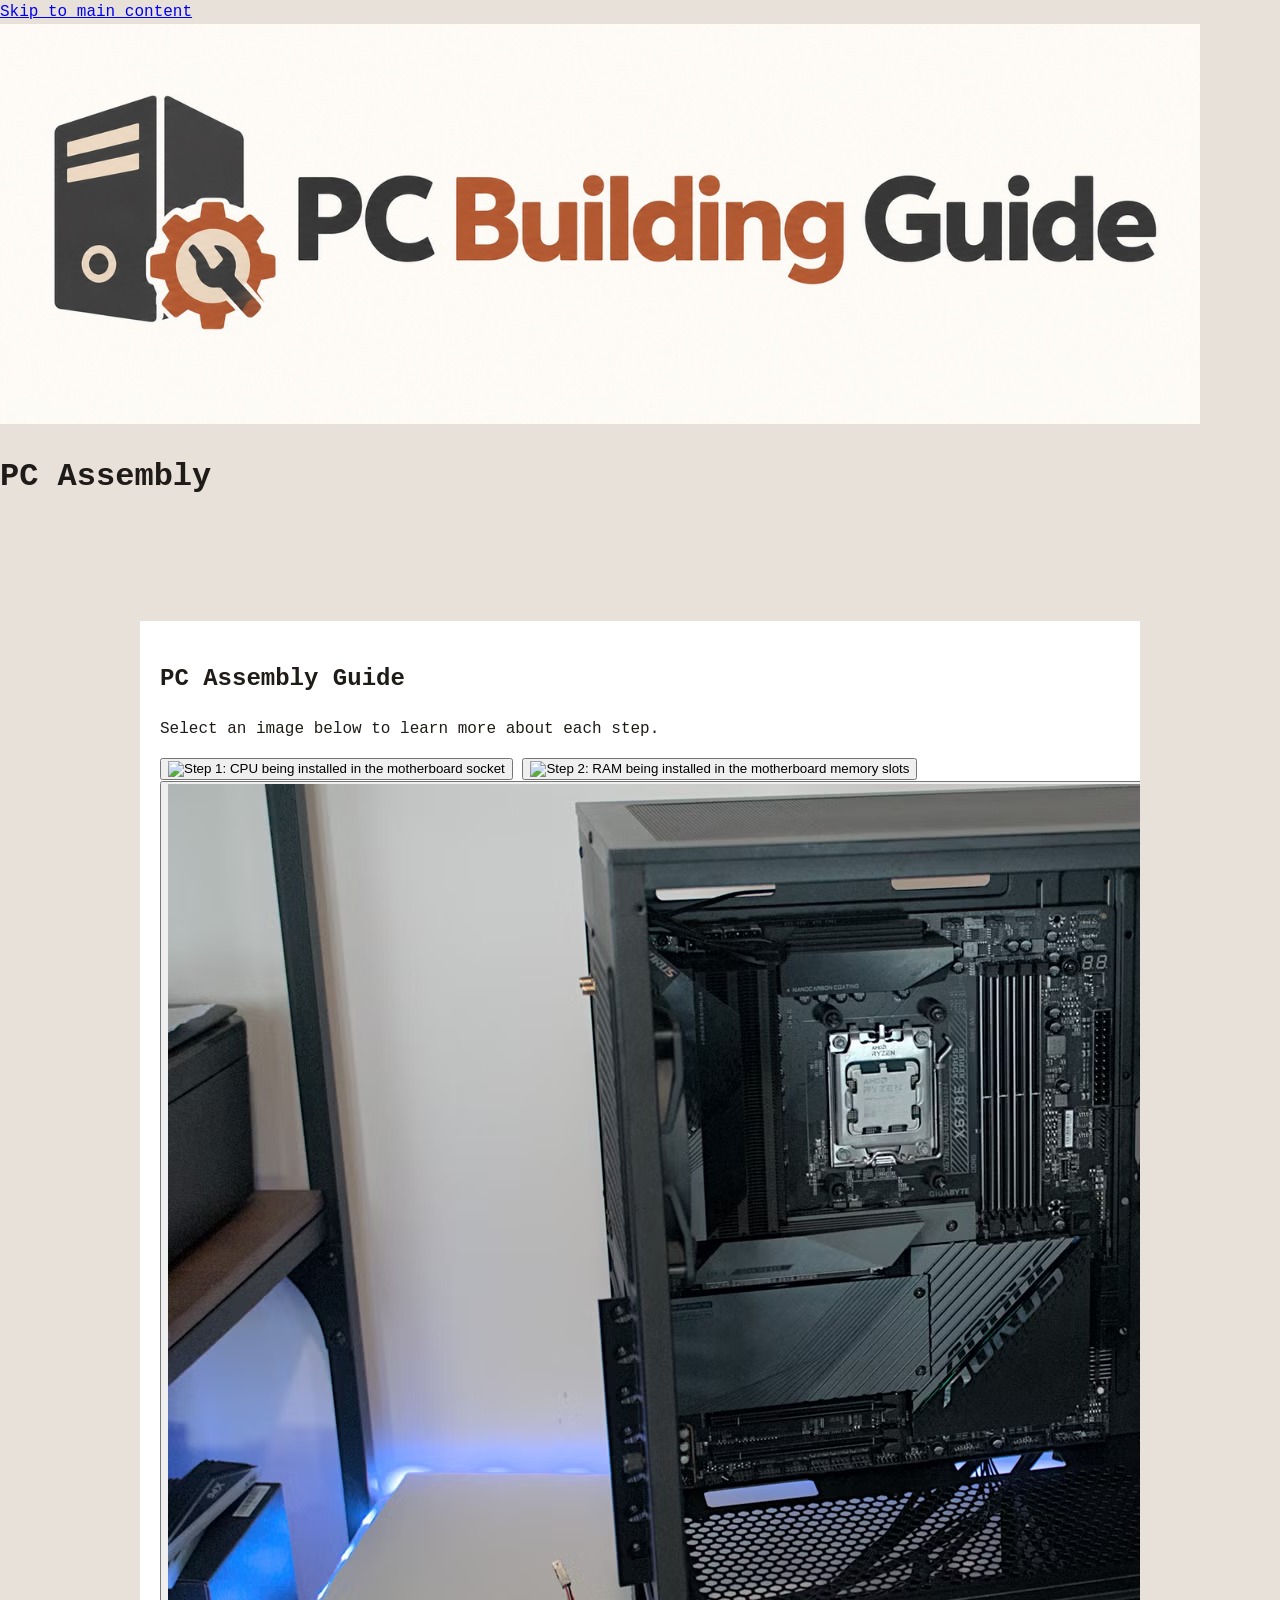
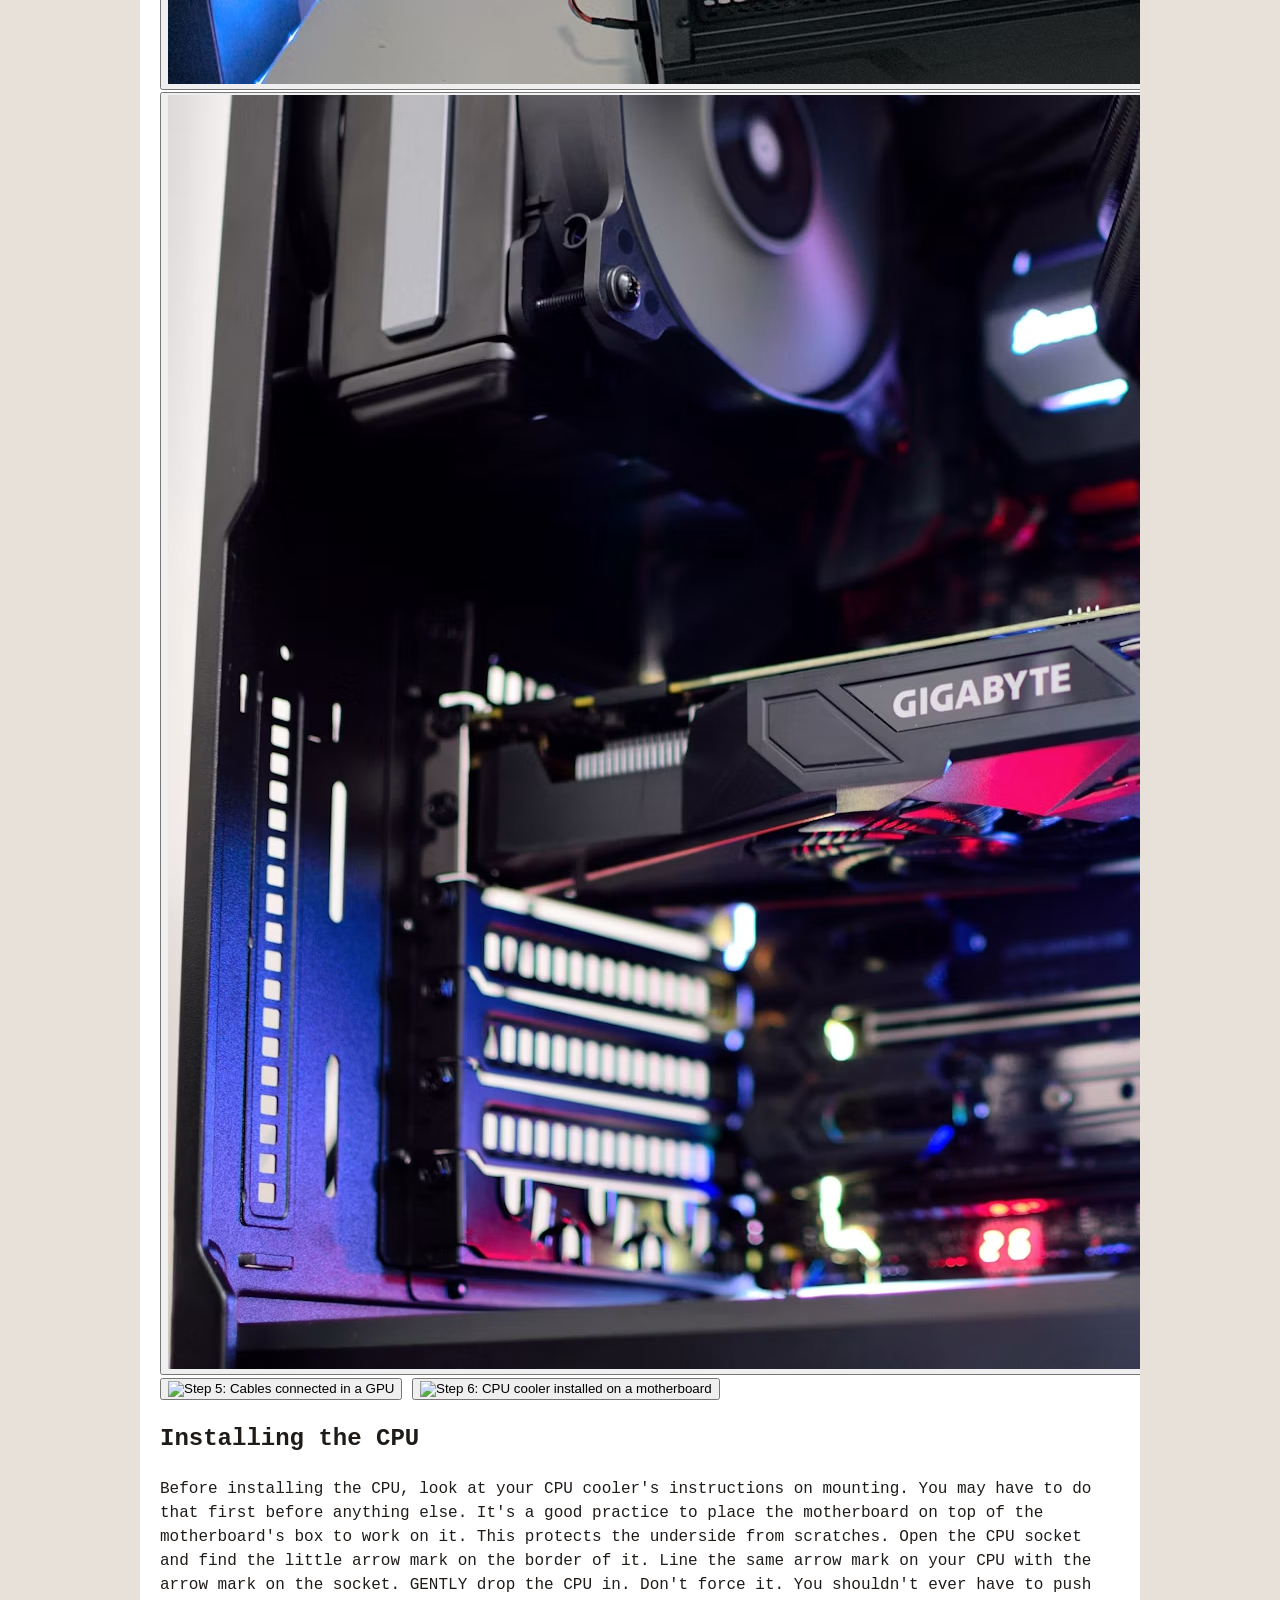
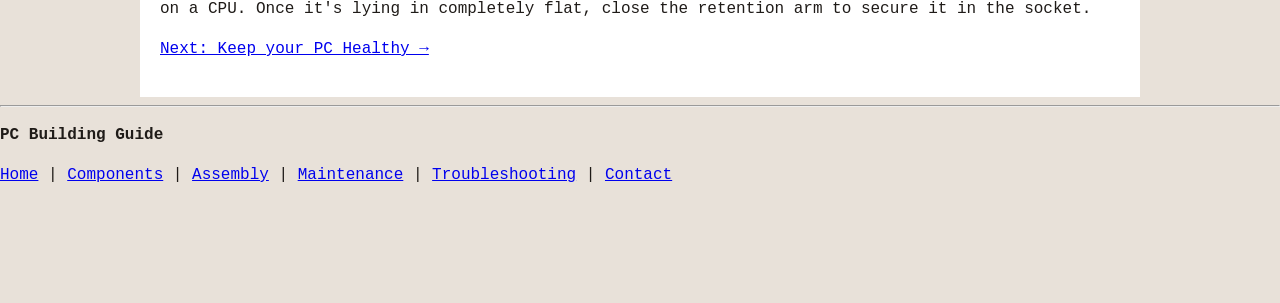
==== assembly.html @ 62cb4e3b "Update logo image source in assembly.html" ====
<!DOCTYPE html>
<html lang="en">
<head>
    <meta charset="UTF-8">
    <meta name="viewport" content="width=device-width, initial-scale=1.0">
    <title>Build a Custom PC - Assembly</title>
    <meta name="description" content="Learn the steps for building a computer">
    <link rel="stylesheet" href="style.css">
</head>
<body>
<a class="skip-link" href="#wrapper">Skip to main content</a>
<header id="header">
    <a href="index.html">
        <img src="pc-building-guide-logo.png" alt="PC Building Guide logo-go to home page">
        
    </a>
    <h1>PC Assembly</h1>
</header>
<main id="wrapper" tabindex="-1">
    
    <h2>PC Assembly Guide</h2>
    
    <p>
        Select an image below to learn more about each step.
    </p>


    
    <div class="assemblylayout">
        
        
        <div class="assemblyimages">
            
            <button type="button" class="assembly-button selected" onclick="showAssembly('cpu', this)">
                <img src="cpu-install.jpg"
                    alt="Step 1: CPU being installed in the motherboard socket"
                    class="assembly-image">
            </button>
            
            <button type="button" class="assembly-button" onclick="showAssembly('ram', this)">
                <img src="ram-install.jpg"
                    alt="Step 2: RAM being installed in the motherboard memory slots"
                    class="assembly-image">
            </button>
            
            <button type="button" class="assembly-button" onclick="showAssembly('chassis', this)">
                <img src="motherboard-install.jpg"
                    alt="Step 3: Motherboard being installed in a PC case"
                    class="assembly-image">
            </button>
            
            <button type="button" class="assembly-button" onclick="showAssembly('gpu', this)">
                <img src="gpu-install.jpg"
                    alt="Step 4: GPU installed in a PCIe slot"
                    class="assembly-image">
            </button>
            
            <button type="button" class="assembly-button" onclick="showAssembly('cables', this)">
                <img src="connecting-cables.jpg"
                    alt="Step 5: Cables connected in a GPU"
                    class="assembly-image">
            </button>
            
            <button type="button" class="assembly-button" onclick="showAssembly('cooler', this)">
                <img src="cooler-install.jpg"
                    alt="Step 6: CPU cooler installed on a motherboard"
                    class="assembly-image">
            </button>




            
        </div>

        <div id="assembly-details" aria-live="polite">

            <h2>Installing the CPU</h2>

            <p>
                Before installing the CPU, look at your CPU cooler's instructions on mounting. You may have to do that first before anything else. It's a good practice to place the motherboard on top of the motherboard's box to work on it. This protects the underside from scratches. Open the CPU socket and find the little arrow mark on the border of it. Line the same arrow mark on your CPU with the arrow mark on the socket. GENTLY drop the CPU in. Don't force it. You shouldn't ever have to push on a CPU. Once it's lying in completely flat, close the retention arm to secure it in the socket.
            </p>
        </div>
    </div>
    <p><a href="maintenance.html" class="cta-button">Next: Keep your PC Healthy →</a></p>
</main>
<hr>
<footer id="footer">
    <p><b>PC Building Guide</b></p>
    <nav aria-label="Site pages">
        <p>
            <a href="index.html">Home</a> |
            <a href="components.html">Components</a> |
            <a href="assembly.html" class="active" aria-current="page">Assembly</a> |
            <a href="maintenance.html">Maintenance</a> |
            <a href="troubleshooting.html">Troubleshooting</a> |
            <a href="contact.html">Contact</a>
        </p>
    </nav>
</footer>

<script>

function showAssembly(step, selectedImage) {
    var assemblyDetails = document.getElementById("assembly-details");
    var images = document.getElementsByClassName("assembly-button");
    for (var i = 0; i< images.length; i++) {
        images[i].classList.remove("selected");
    }
    selectedImage.classList.add("selected");
    if (step == "cpu") {
        assemblyDetails.innerHTML = `
            <h2>Installing the CPU</h2>
            <p>
                Before installing the CPU, look at your CPU cooler's instructions on mounting. You may have to do that first before anything else. It's a good practice to place the motherboard on top of the motherboard's box to work on it. This protects the underside from scratches. Open the CPU socket and find the little arrow mark on the border of it. Line the same arrow mark on your CPU with the arrow mark on the socket. GENTLY drop the CPU in. Don't force it. You shouldn't ever have to push on a CPU. Once it's lying in completely flat, close the retention arm to secure it in the socket.
            </p>
        `;
    }

    else if (step == "ram") {
        assemblyDetails.innerHTML= `
            <h2>Installing the RAM</h2>
            <p>
                Find the RAM slots on the motherboard. They are the vertical slots directly to the right of the CPU socket. Open the levers on them. You will see a notch inside the slots. Line this notch up with the notch on the RAM stick. Make sure it's actually lined up before pressing down. Once you are absolutely sure it's lined up, press down firmly on the top and bottom of the stick until it clicks into place.
            </p>
        `;
    }

    else if (step == "chassis") {
        assemblyDetails.innerHTML = `
            <h2>Installing the Motherboard</h2>
            <p>
                The first step is to make sure the motherboard standoffs in the chassis are in the correct position. Each standoff should match a screw hole on the edges of the motherboard. Your motherboard may have come with an I/O shield, a flat piece of metal that lines up with the rear ports on the motherboard. Place this into the rear of the case. Next, carefully lower the motherboard in the case and line it up with the standoffs. Use the provided screws to screw in the motherboard into the standoffs. Once your motherboard is in, I would take this time to connect your case cables to the motherboard before moving on to the GPU. Follow the instructions in your motherboard manual to get the right ones where they need to go.
            </p>
        `;
    }

    else if (step == "gpu") {
        assemblyDetails.innerHTML = `
            <h2>Installing the GPU</h2>
            <p>
                Find the main PCIe slot on the motherboard and remove the corresponding expansion slot covers from the back of the case. If you hold the GPU up like you're installing it into the motherboard, you'll easily see which of these to remove. After removing them, line up the GPU with the PCIe slot and press it down until it's fully seated. If you have to press too hard, it's not fully lined up. After it's seated, use screws to secure it.
            </p>
        `;
    }

    else if (step == "cables") {
        assemblyDetails.innerHTML = `
            <h2>Connecting the cables</h2>
            <p>All cables should be clearly labeled, minus the ones that are obvious. Connect the 24 pin motherboard power cable and the CPU power cable into the motherboard. 
            </p>
            <p>
                Connect your GPU cables to the GPU. Connect your fan cables to the correct "cha_fan" headers on your motherboard. 
            </p>
        `;
    }

    else if (step == "cooler") {
        assemblyDetails.innerHTML = `
            <h2>Installing the CPU Cooler</h2>
            <p>
                Before doing anything else, make sure you remove the protective plastic sticker from the bottom of the CPU cooler. Many people make the mistake of leaving it on and then wonder why they're overheating later. Squeeze out some thermal paste onto the CPU. Some prefer putting a pea-sized dot, others prefer making an X shape. Up to you. Position the cooler over your CPU and secure it based on the instructions in the manual. Connect the cable from the cooler into your "CPU_fan" header on the motherboard. 
            </p>
        `;
    }
       
}            
</script>

<script>
    let lastScroll = 0;
    const footer = document.getElementById('footer');

    window.addEventListener('scroll', () => {
        const current = window.scrollY;
        const atBottom = window.innerHeight + current >= document.body.scrollHeight - 10;

        if (current > lastScroll && current > 50 && !atBottom) {
            footer.classList.add('hidden');
        } else {
            footer.classList.remove('hidden');
        }
        lastScroll = current;
    }, { passive: true });
</script>    
</body>
</html>
---- style.css ----
:root {
    --background: #E8E1D9;
    --placeholder: #5A514A;
    --light-placeholder: #4A423C;
    --header: #3B332E;
    --footer: #C9BFB5;
    --light-text: #FFFDF9;
    --darktext: #1F1B18;
    --accent: #8A3F2D;
}
* {
    box-sizing: border-box;
}
html, body {
    margin: 0;
    padding: 0;
}
body {
    font-family: 'Courier New', Courier, monospace;
    background: var(--background);
    color: var(--darktext);
    margin: 0;
    padding: 0 0 100px 0;
    font-size: 16px;
    line-height: 1.5;
}

h2 {
    font-size: 24px;
}

#wrapper {
    width: 90%;
    max-width: 1000px;
    margin: 0 auto;
    background: white;
    padding: 20px;
    overflow: auto;
    margin-top: 120px;
    scroll-margin-top: 160px;
}

#wrapper:focus (
    outline: none;
}

#wrapper a:not(.cta-button) {
    color: var(--accent);
    text-decoration: underline;
}

#wrapper a:not(.cta-button):hover {
    color: var(--header);
}

/*dark box links*/
#wrapper #maintenance-box a,
#wrapper .issuedetails a,
#wrapper #assembly-details a {
    color: var(--light-text);
    text-decoration: underline;
}

#wrapper #maintenance-box a:hover,
#wrapper .issuedetails a:hover,
#wrapper #assembly-details a:hover {
    color: var(--background);
}
/* ghead */
#header {
    background: var(--header);
    color: var(--light-text);
    text-align: center;
    padding: 22px;
    font-size: 32px;
    font-weight: 800;
    font-family: Georgia, 'Times New Roman', serif;
    letter-spacing: 0.5px;
    position: fixed;
    top: 0;
    left: 0;
    width: 100%;
    z-index: 1000;
}
#header h1 {
    margin: 0;
    font-size: 32px;
    font-weight: 800;
    font-family: Georgia, 'Times New Roman', serif;
    letter-spacing: 0.5px;
}

#header img {
    width: 100px;
    height: auto;
    position: absolute;
    left: 22px;
    top: 50%;
    transform: translateY(-50%);
}
/*home page pictures*/
.homephotos {
    overflow: auto;
    padding: 20px 0px;
    text-align: center;
}

.homephotos img {
    width: 290px;
    height: 380px;
    object-fit: cover;
    border-radius: 6px;
    margin: 15px;
    border: 1px solid black;
}

/*cta*/
.cta-button {
    display: inline-block;
    background: var(--accent);
    color: var(--light-text);
    text-decoration: none;
    padding: 14px 28px;
    border-radius: 6px;
    font-weight: 700;
    margin-top: 10px;
}

.cta-button:hover {
    background: var(--header);
}

/*components*/

.components {
    display: grid;
    grid-template-columns: repeat(3, 1fr);
    gap: 20px;
    list-style: none;
    padding: 0;
    margin: 20px 0;
}

.components .component {
    background: var(--placeholder);
    color: var(--light-text);
    border-radius: 4px;
    text-align: center;
    font-size: 20px;
    padding: 16px;
    display: flex;
    flex-direction: column;
    align-items: center;
    gap: 10px;
}

.components .component img {
    width: 100%;
    max-width: 120px;
    height: 120px;
    object-fit: cover;
    border-radius: 4px;
}
/* assembly */
.assemblylayout {
    display: flex;
    gap: 30px;
    align-items: flex-start;
}

.assemblyimages {
    width: 45%;
    display: grid;
    grid-template-columns: 1fr 1fr;
    gap: 10px;
    
}

.assembly-button {
    
    width: 100%;
    padding: 0;
    margin: 0px;
    border: 3px solid transparent;
    border-radius: 4px;
    background: none;
    cursor: pointer;
}

.assembly-image {
    display: block;
    width: 100%;
    height: 130px;
    object-fit: cover;
    border-radius: 4px;
}

#assembly-details {
    width: 55%;
    background: var(--placeholder);
    color: var(--light-text);
    padding: 30px;
    font-size: 18px;
    line-height: 1.6;
    border-radius: 4px;
    min-height: 400px;
}

#assembly-details h2 {
    margin-top: 0;
}

@media (min-width: 769px) {
    #assembly-details {
        min-height: 920px;
    }
}

.assembly-button:hover {
    border-color: var(--placeholder);
}

.assembly-button.selected {
    border-color: var(--accent);
}

.assembly-button:focus {
    outline: 3px solid var(--accent);
    outline-offset: 3px;
}

/*troubleshooting*/
.issues {
    overflow: auto;
    padding: 10px 0px;
}
.btn {
    background: var(--light-placeholder);
    color: var(--light-text);
    border: none;
    border-radius: 8px;
    padding: 16px 10px;
    font-size: 16px;
    cursor: pointer;
    font-family: 'Courier New', Courier, monospace;
    width: 180px;
    margin: 8px;
    float: left;
}
.btn:hover {
    background: var(--accent);
}
.issuedetails {
    background: var(--placeholder);
    color: var(--light-text);
    clear: both;
    margin-top: 20px;
    min-height: 180px;
    border-radius: 6px;
    text-align: left;
    padding: 40px;
    font-size: 19px;
    line-height: 1.6;
}
#footer {
    background: var(--footer);
    text-align: center;
    padding: 18px 32px;
    transition: transform 0.3s ease;
    clear: both;
    font-size: 16px;
    position: fixed;
    bottom: 0;
    left: 0;
    width: 100%;
    z-index: 1000;
}
#footer p {
    margin: 5px 0px;
}
#footer a {
    color: var(--darktext);
    text-decoration: none;
    margin-left: 3px;
    margin-right: 3px;
    font-size: 16px;
    display: inline-block;
    padding: 10px 4px;
}
#footer a:hover {
    text-decoration: underline;
    color: var(--accent);
}
#footer a.active {
    font-weight: 700;
}

.maintenance-buttons {
    display: flex;
    justify-content: center;
    gap: 10px;
    margin-bottom: 20px;
}

.maintenance-buttons button {
    background: var(--light-placeholder);
    color: var(--light-text);
    border: none;
    border-radius: 8px;
    padding: 16px 10px;
    font-size: 16px;
    cursor: pointer;
    width: 180px;
    font-family: 'Courier New', Courier, monospace;
}

.maintenance-buttons button:hover {
    background: var(--accent);
}

#maintenance-box {
    background: var(--placeholder);
    color: var(--light-text);
    margin-top: 20px;
    border-radius: 6px;
    text-align: left;
    min-height: 350px;
    padding: 40px;
    
    font-size: 19px;
    line-height: 1.6;
}

#maintenance-box h2 {
    margin-top: 0;
}

#maintenance-box table {
    width: 100%;
    border-collapse: collapse;
}

#maintenance-box th,
#maintenance-box td {
    padding: 10px;
    text-align: left;
    border: 1px solid var(--light-text);
}
 
/*mobile*/
@media (max-width: 768px) {

    #wrapper {
        width: 95%;
        padding: 15px;
        margin-top: 150px;
    }

    #header {
        display: flex !important;
        align-items: center !important;
        gap: 10px;
        font-size: 24px;
        padding: 15px;
    }

    #header h1 {
        flex: 1;
        font-size: 24px;
        margin: 0 !important;
        padding: 0;
        text-align: center;
        line-height: 1.2;
    }

    #header img {
        position: static !important;
        flex-shrink: 0;
        width: 70px;
        float: none;
        margin: 0;
    }

    /*home*/
    .homephotos img {
        width: 100%;
        max-width: 290px;
        height: auto;
        margin: 10px auto;
    }

    /*components*/
    .components {
        grid-template-columns: 1fr;
    }

    /*assembly*/
    .assemblyimages {
        width: 100%;
        float: none;
    }

    .assembly-button {
        width: 100%;
    }

    .assemblylayout {
        flex-direction: column;
    }

    #assembly-details {
        width: 100%;
    }

    /*maintenance*/
    .maintenance-buttons {
        flex-direction: column;
    }

    .maintenance-buttons button {
        width: 100%;
    }

    /*troubleshooting*/
    .btn {
        width: 100%;
        float: none;
        margin: 8px 0;
    }

    .issuedetails {
        padding: 20px;
    }

    /*footer*/
    body {
        padding-bottom: 60px;
    }

    #footer {
        padding: 6px 0;
    }

    #footer > p:first-child {
        display: none;
    }

    #footer p:has(a) {
        display: flex;
        flex-wrap: nowrap;
        overflow-x: auto;
        white-space: nowrap;
        gap: 4px;
        margin: 0;
        padding: 0 10px;
        font-size: 0;
        -webkit-overflow-scrolling: touch;
        scrollbar-width: none;
    }
    #footer p:has(a)::-webkit-scrollbar {
        display: none;
    }

    #footer a {
        font-size: 16px;
        min-height: 46px;
        display: inline-flex;
        align-items; center;
        margin: 0;
        padding: 0px 8px;
        flex-shrink: 0;
    }
    #footer.hidden {
        transform: translateY(100%);
    }
}


/*skip link*/
.skip-link {
    position: absolute;
    top: -60px;
    left: 0;
    background: var(--accent);
    color: var(--light-text);
    padding: 12px 20px;
    z-index: 2000;
    text-decoration: none;
    border-radius: 0 0 6px 0;
}

.skip-link:focus {
    top: 0;
}

/*contact*/
#question-form label {
    display: block;
    margin-top: 18px;
    font-weight: 700;
}

#question-form label:first-child {
    margin-top: 0;
}

#question-form input,
#question-form select,
#question-form textarea {
    display: block;
    width: 100%;
    margin-top: 6px;
    padding: 10px;
    font-family: inherit;
    font-size: 16px;
    color: var(--darktext);
    background: white;
    border: 2px solid var(--placeholder);
    border-radius: 4px;
}

#question-form .invalid {
    border-color: #B3261E;
}

#question-form button {
    background: var(--light-placeholder);
    color: var(--light-text);
    border: 2px solid var(--light-text);
    border-radius: 8px;
    padding: 16px 10px;
    font-size: 16px;
    cursor: pointer;
    width: 180px;
    margin-top: 20px;
    font-family: 'Courier New', Courier, monospace;
}

#question-form button:hover {
    background: var(--accent);
}

#form-success {
    font-weight: 700;
}

a:focus-visible,
button:focus-visible {
    outline: 3px solid var(--accent);
    outline-offset: 3px;
}

#footer:focus-within {
    transform: none;
}
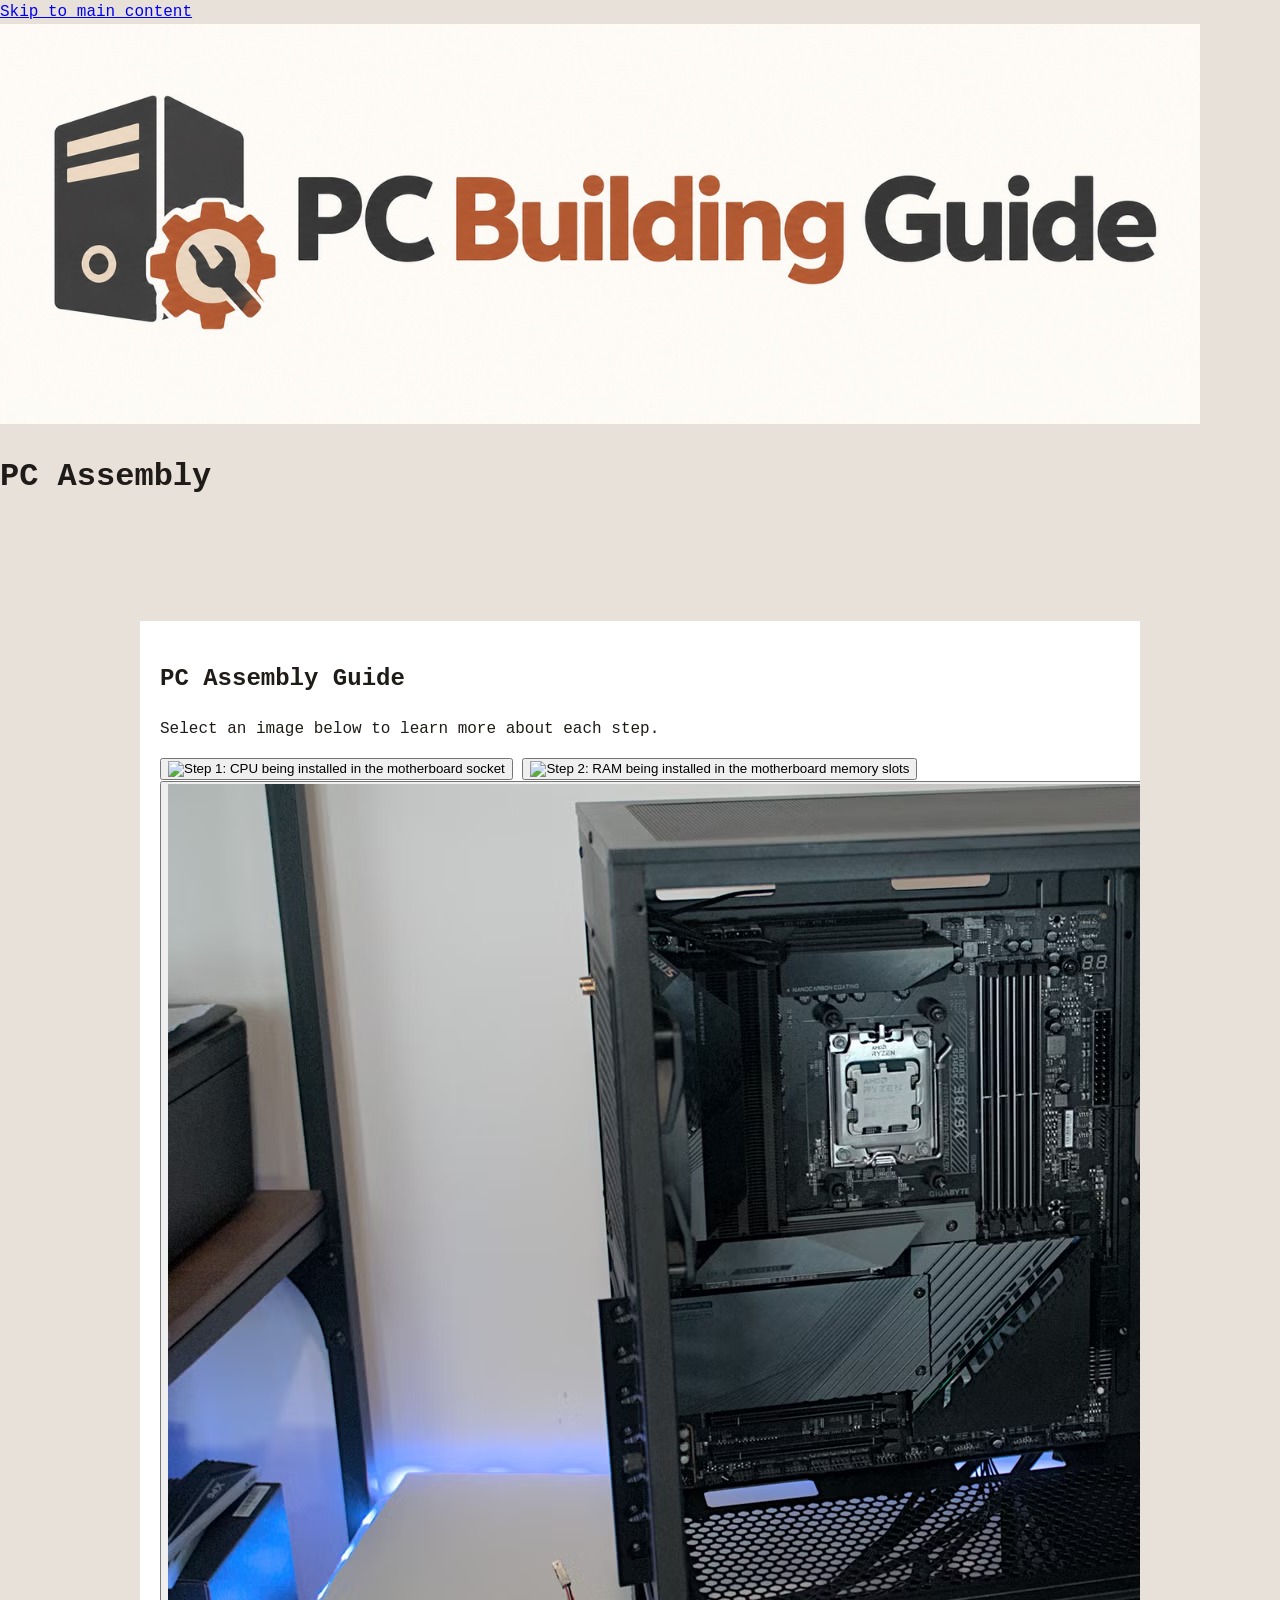
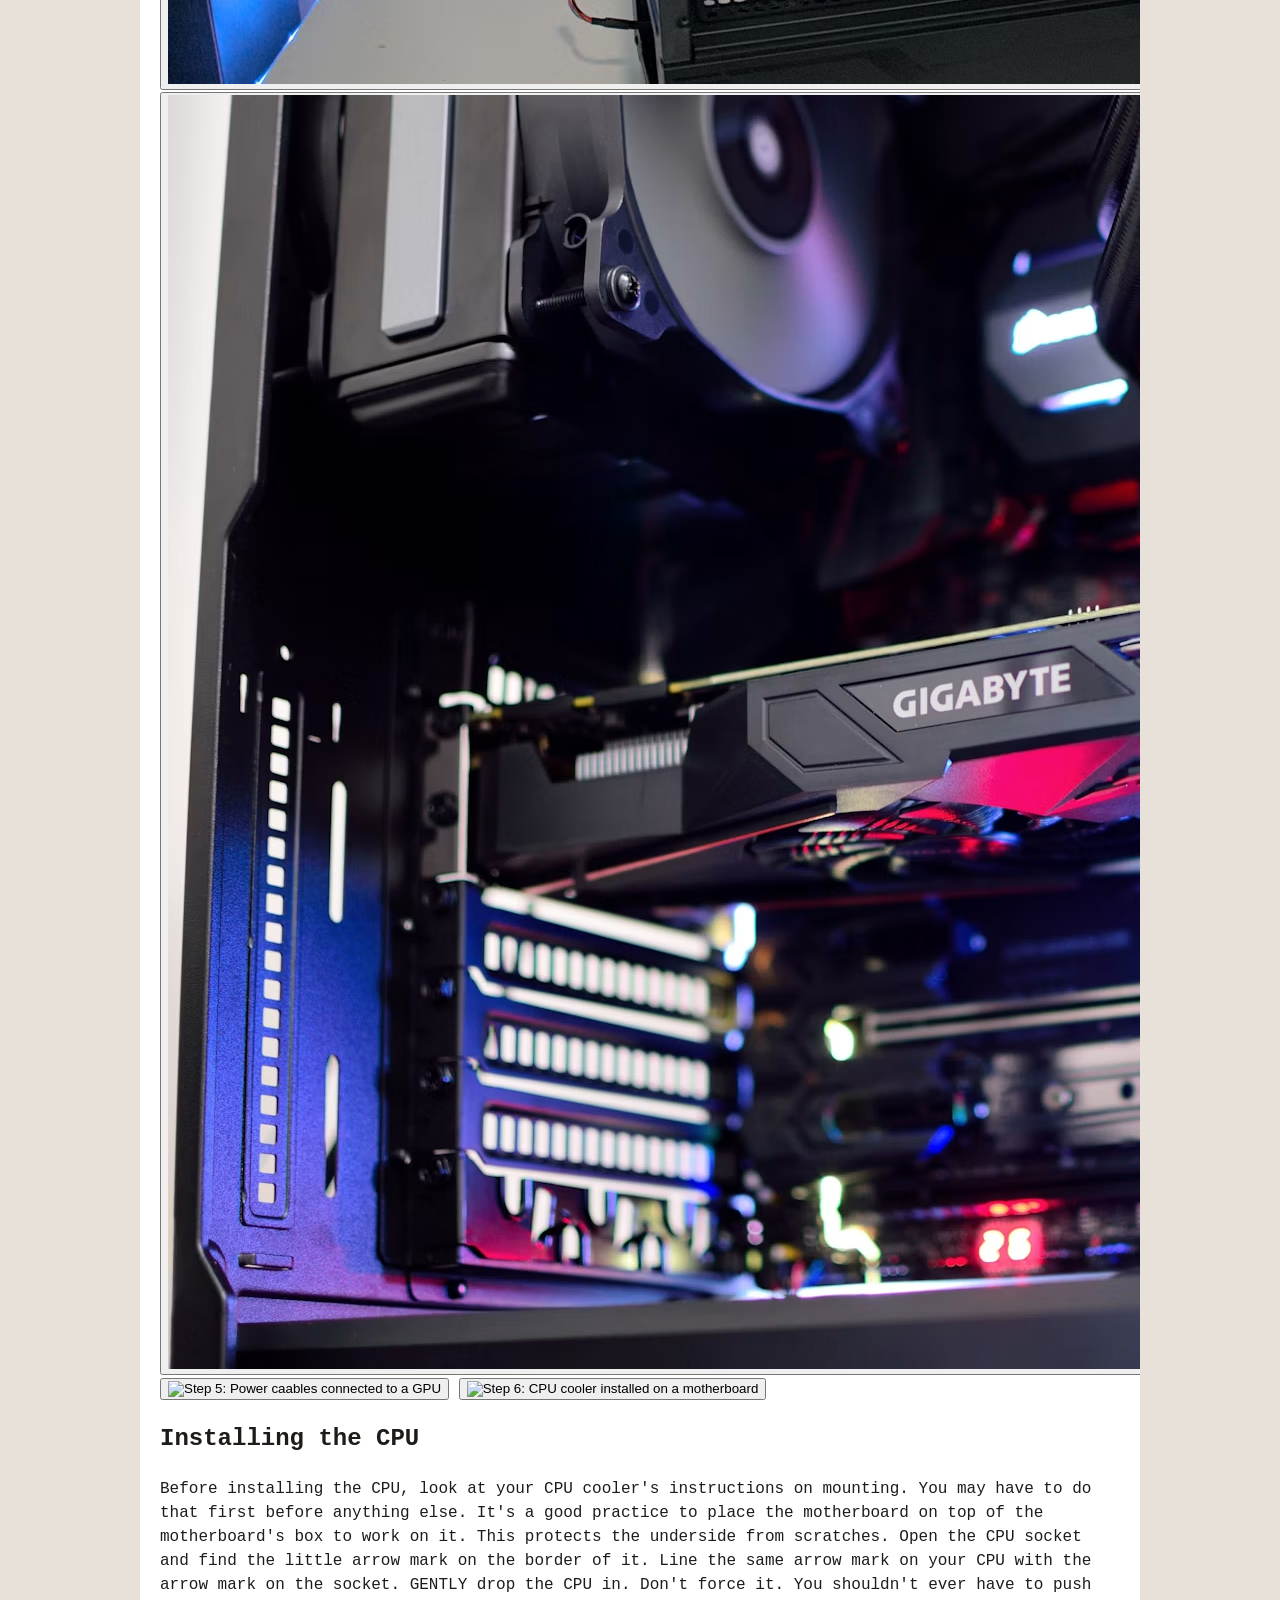
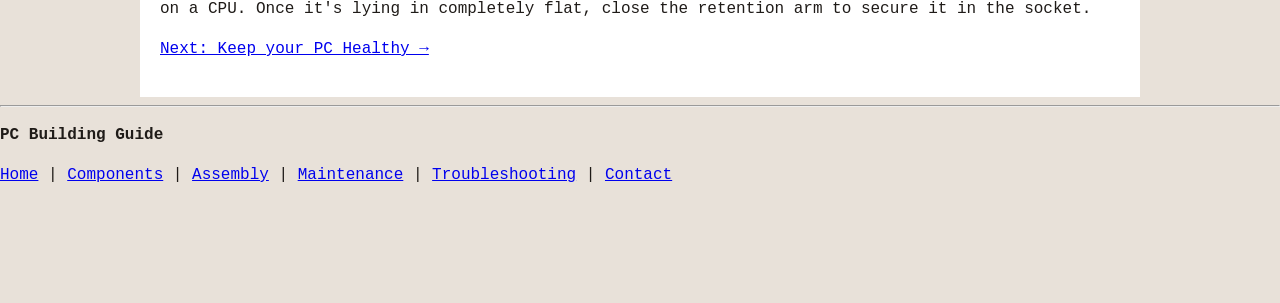
==== commit 3da15246: "Fix typo in alt text for assembly image" ====
--- a/assembly.html
+++ b/assembly.html
@@ -11,7 +11,7 @@
 <a class="skip-link" href="#wrapper">Skip to main content</a>
 <header id="header">
     <a href="index.html">
-        <img src="pc-building-guide-logo.png" alt="PC Building Guide logo-go to home page">
+        <img src="pc-building-guide-logo.png" alt="PC Building Guide logo - go to home page">
         
     </a>
     <h1>PC Assembly</h1>
@@ -32,37 +32,37 @@
         <div class="assemblyimages">
             
             <button type="button" class="assembly-button selected" onclick="showAssembly('cpu', this)">
-                <img src="cpu-install.jpg"
+                <img src="pc-build-cpu-install.jpg"
                     alt="Step 1: CPU being installed in the motherboard socket"
                     class="assembly-image">
             </button>
             
             <button type="button" class="assembly-button" onclick="showAssembly('ram', this)">
-                <img src="ram-install.jpg"
+                <img src="pc-build-ram-install.jpg"
                     alt="Step 2: RAM being installed in the motherboard memory slots"
                     class="assembly-image">
             </button>
             
             <button type="button" class="assembly-button" onclick="showAssembly('chassis', this)">
-                <img src="motherboard-install.jpg"
+                <img src="pc-build-motherboard-install.jpg"
                     alt="Step 3: Motherboard being installed in a PC case"
                     class="assembly-image">
             </button>
             
             <button type="button" class="assembly-button" onclick="showAssembly('gpu', this)">
-                <img src="gpu-install.jpg"
+                <img src="pc-build-gpu-install.jpg"
                     alt="Step 4: GPU installed in a PCIe slot"
                     class="assembly-image">
             </button>
             
             <button type="button" class="assembly-button" onclick="showAssembly('cables', this)">
-                <img src="connecting-cables.jpg"
-                    alt="Step 5: Cables connected in a GPU"
+                <img src="pc-build-connecting-cables.jpg"
+                    alt="Step 5: Power caables connected to a GPU"
                     class="assembly-image">
             </button>
             
             <button type="button" class="assembly-button" onclick="showAssembly('cooler', this)">
-                <img src="cooler-install.jpg"
+                <img src="pc-build-cooler-install.jpg"
                     alt="Step 6: CPU cooler installed on a motherboard"
                     class="assembly-image">
             </button>
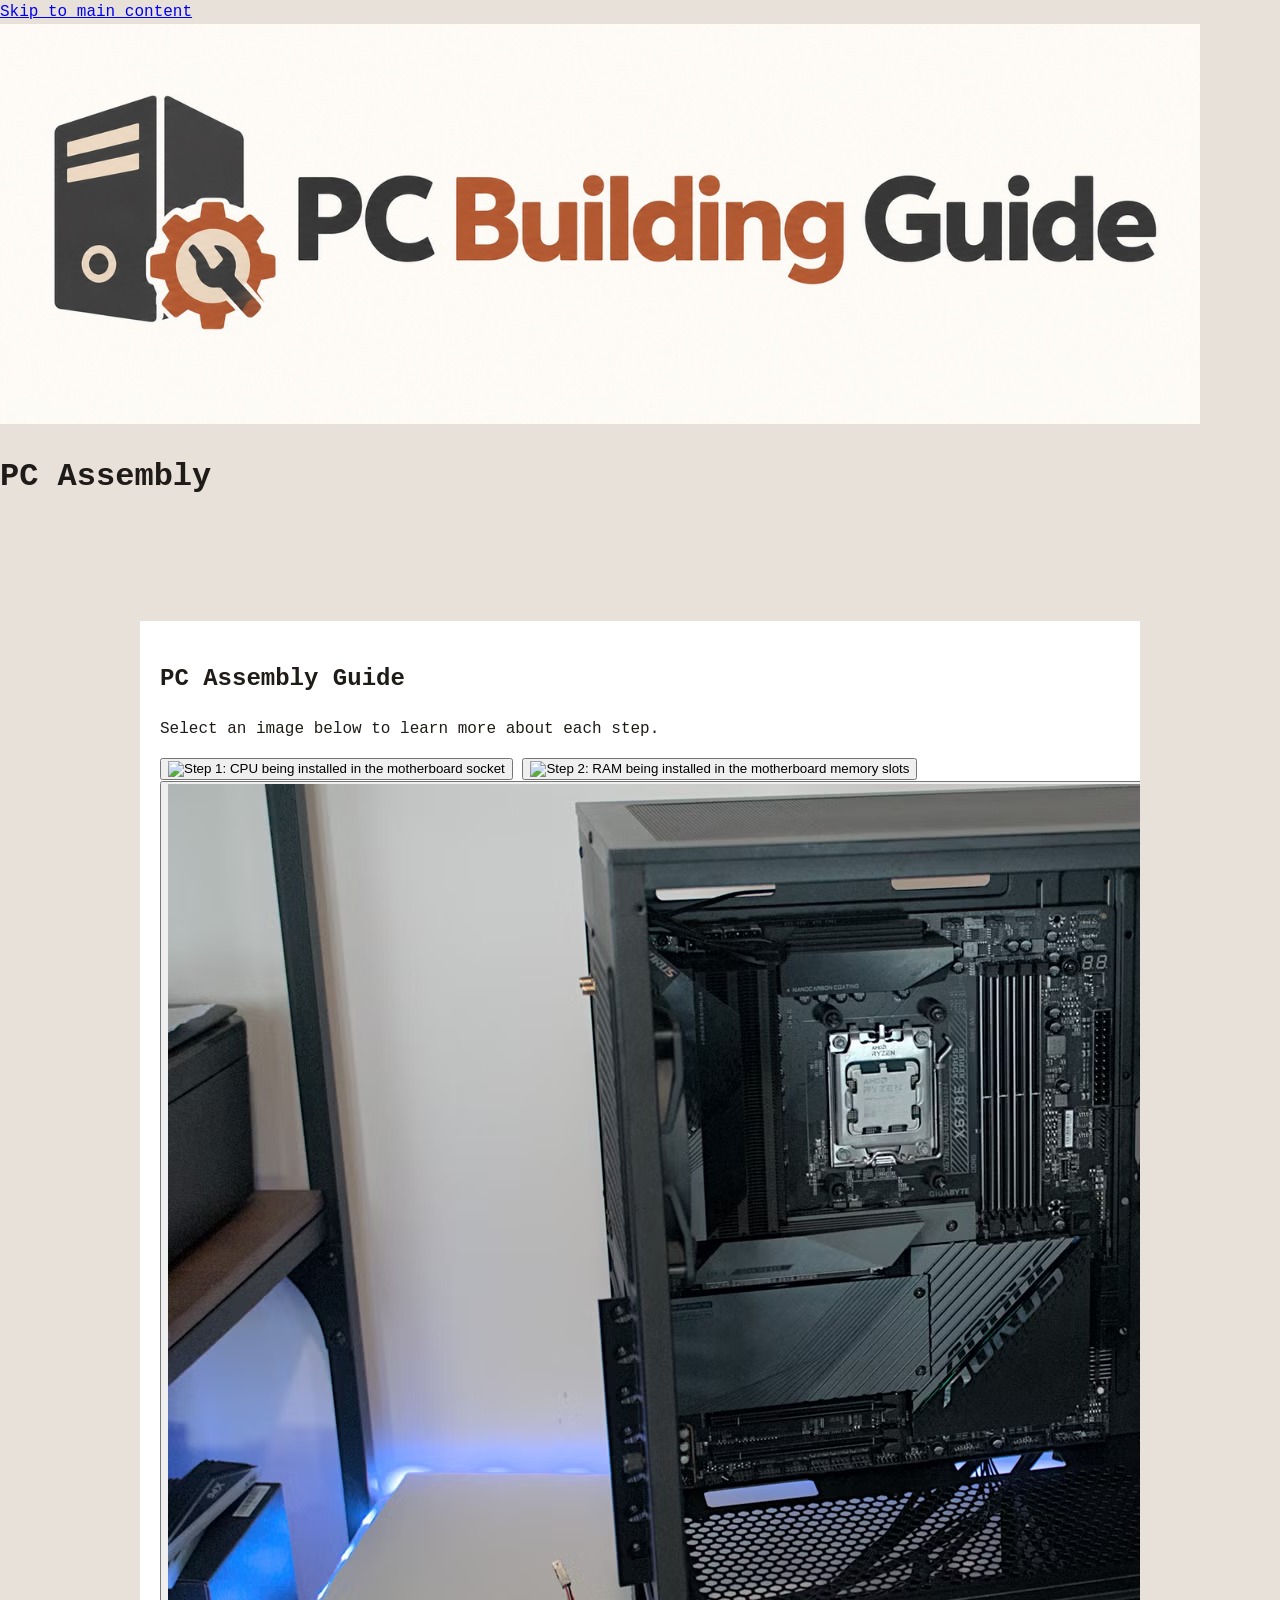
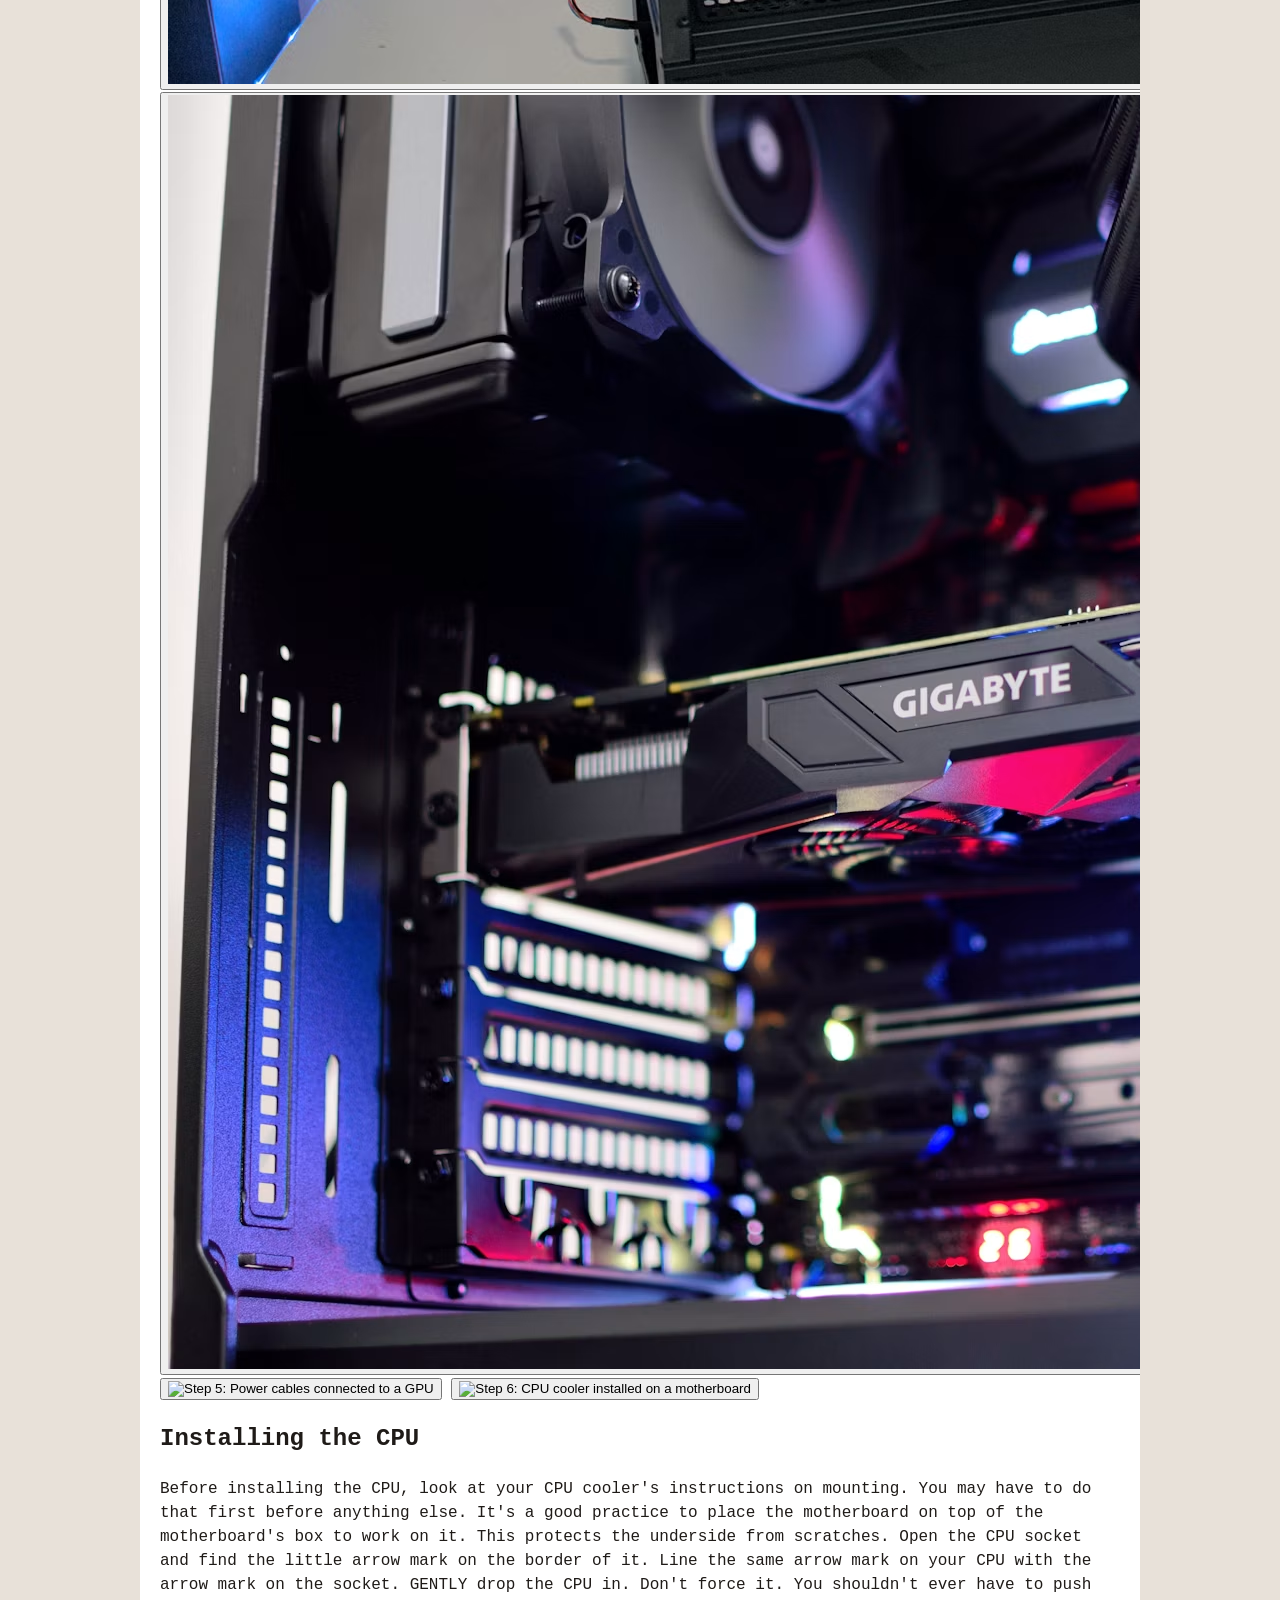
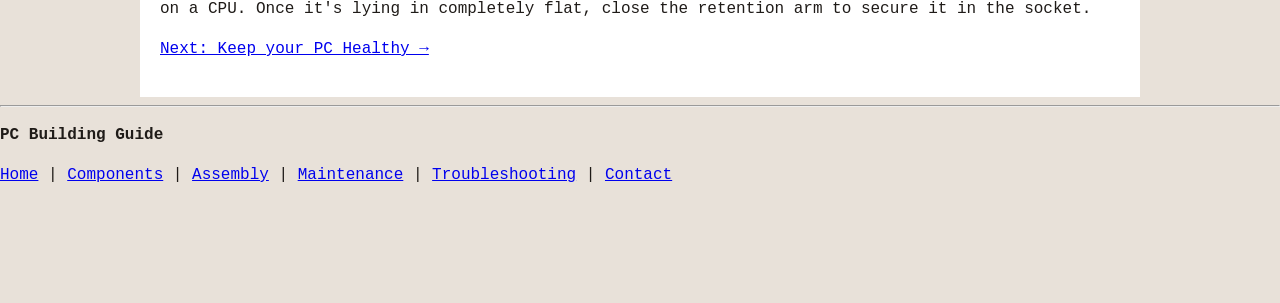
==== commit 1e3c9c01: "Fix typo in alt attribute for image" ====
--- a/assembly.html
+++ b/assembly.html
@@ -57,7 +57,7 @@
             
             <button type="button" class="assembly-button" onclick="showAssembly('cables', this)">
                 <img src="pc-build-connecting-cables.jpg"
-                    alt="Step 5: Power caables connected to a GPU"
+                    alt="Step 5: Power cables connected to a GPU"
                     class="assembly-image">
             </button>
             
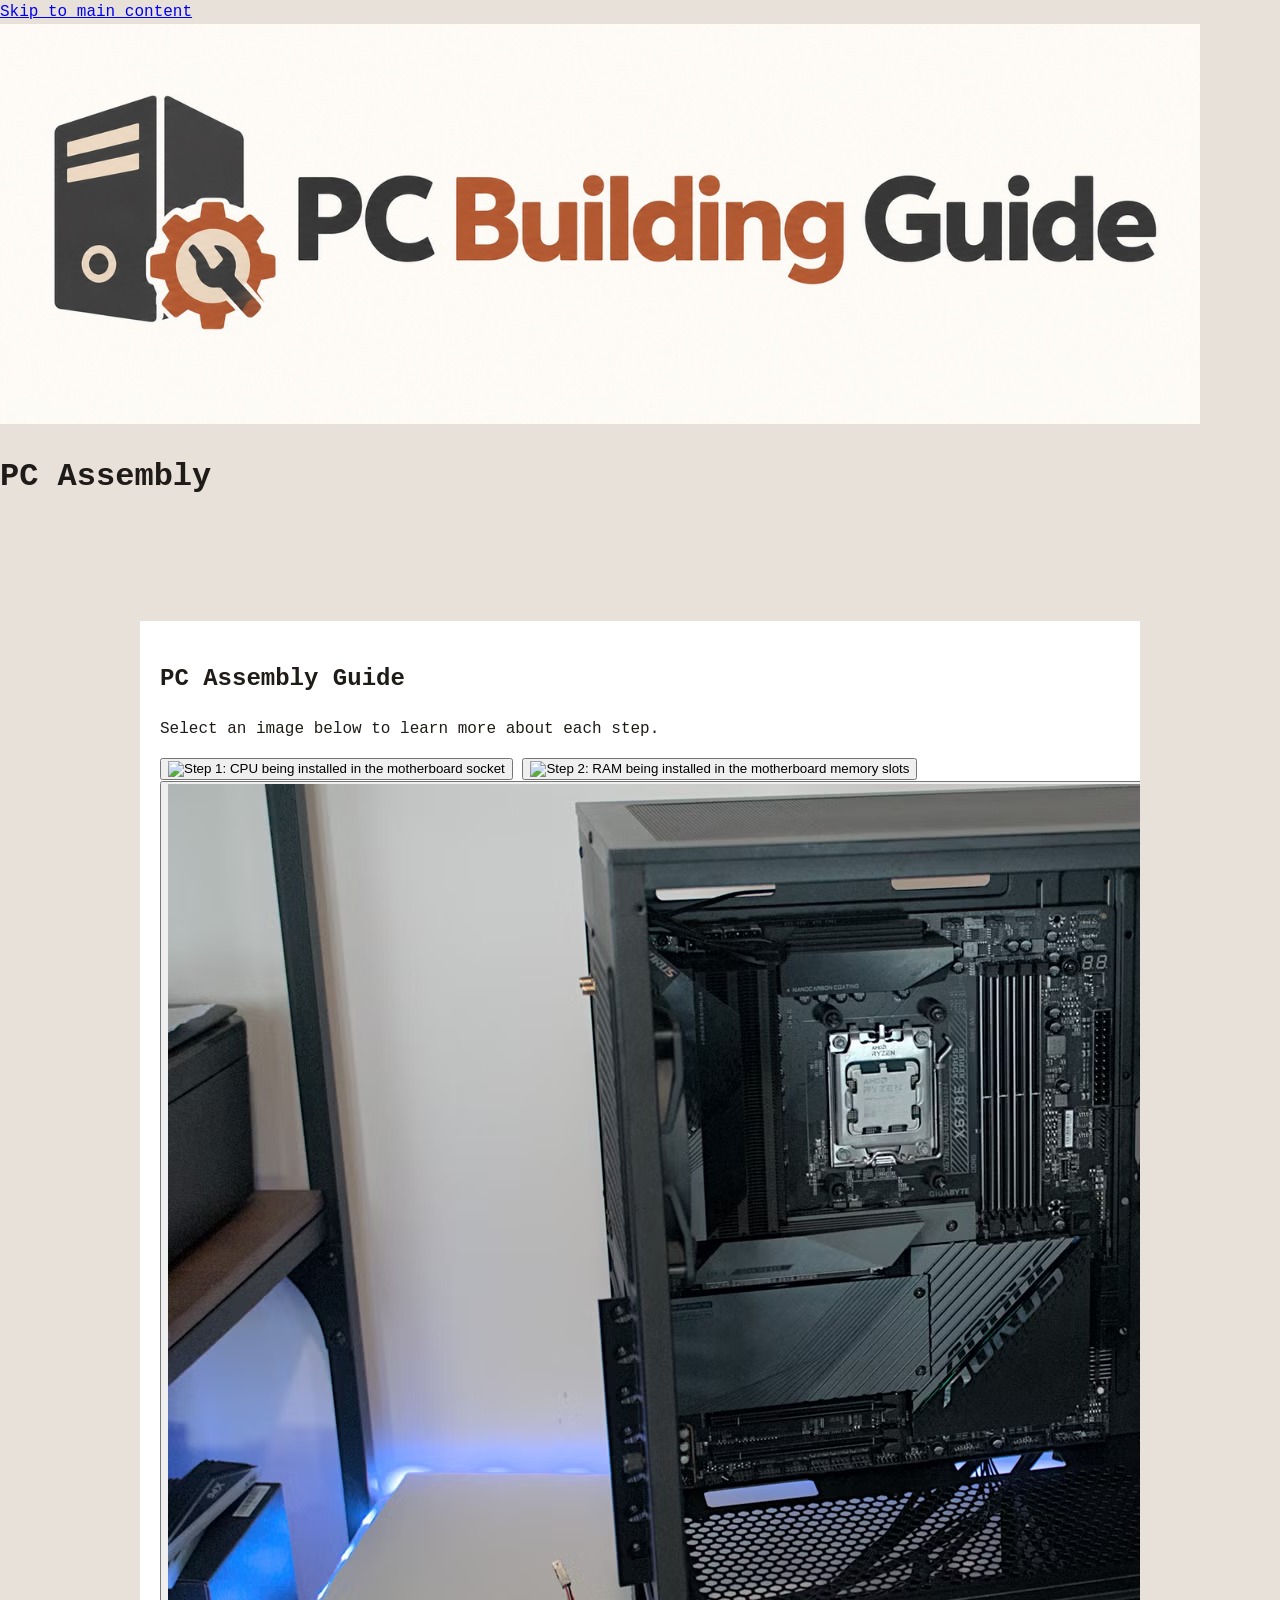
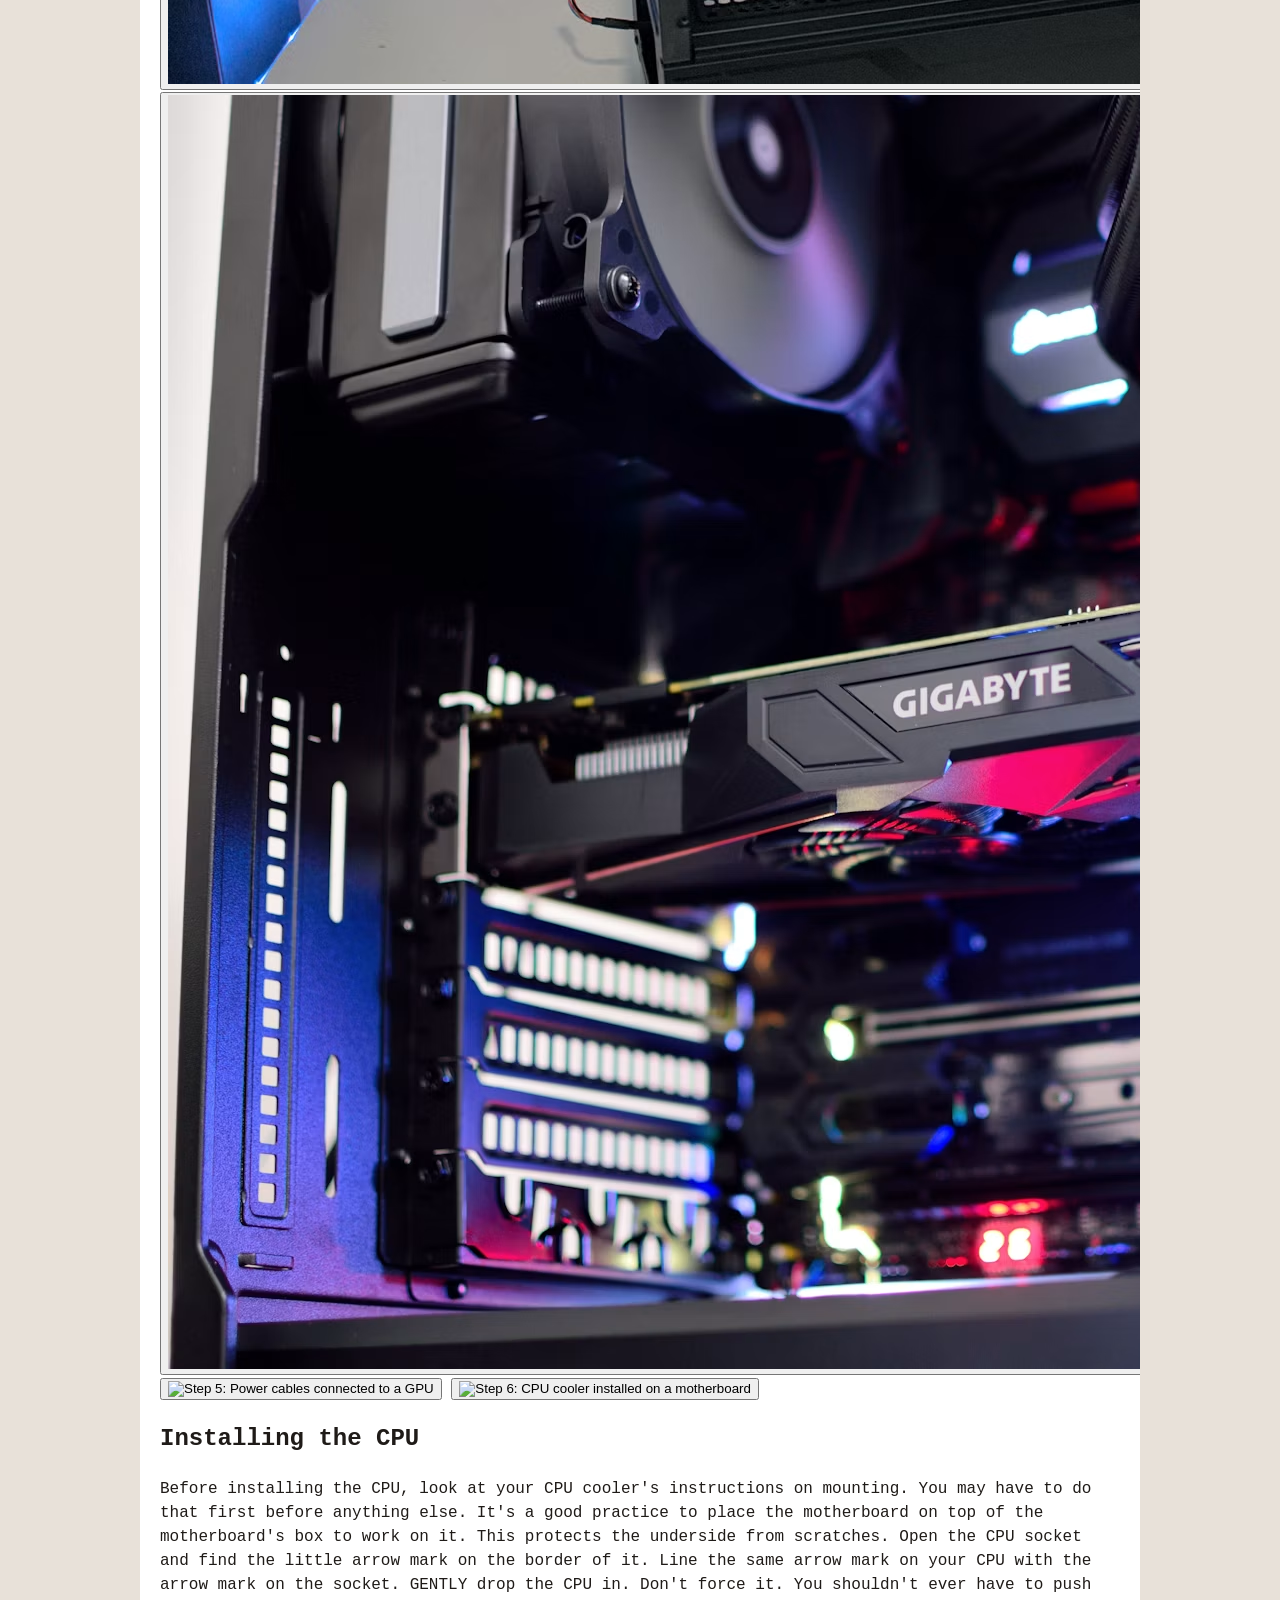
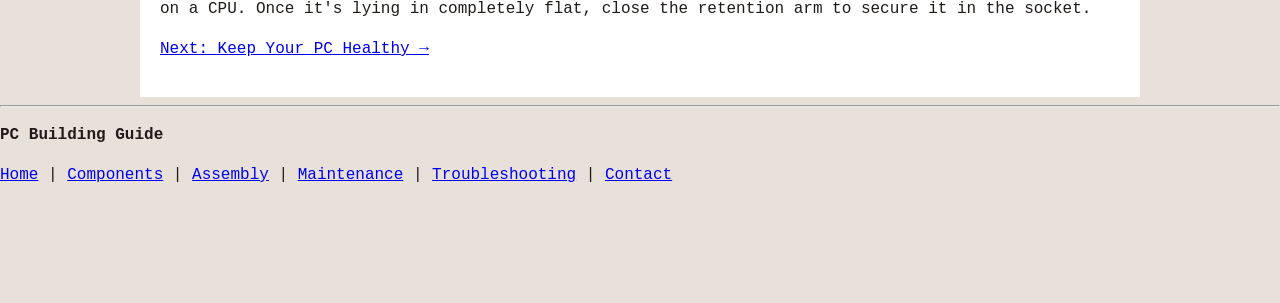
==== commit 51b78f73: "Update text for consistency and capitalization" ====
--- a/assembly.html
+++ b/assembly.html
@@ -4,7 +4,7 @@
     <meta charset="UTF-8">
     <meta name="viewport" content="width=device-width, initial-scale=1.0">
     <title>Build a Custom PC - Assembly</title>
-    <meta name="description" content="Learn the steps for building a computer">
+    <meta name="description" content="Learn the steps for building a custom PC">
     <link rel="stylesheet" href="style.css">
 </head>
 <body>
@@ -82,7 +82,7 @@
             </p>
         </div>
     </div>
-    <p><a href="maintenance.html" class="cta-button">Next: Keep your PC Healthy →</a></p>
+    <p><a href="maintenance.html" class="cta-button">Next: Keep Your PC Healthy →</a></p>
 </main>
 <hr>
 <footer id="footer">
@@ -146,7 +146,7 @@
 
     else if (step == "cables") {
         assemblyDetails.innerHTML = `
-            <h2>Connecting the cables</h2>
+            <h2>Connecting the Cables</h2>
             <p>All cables should be clearly labeled, minus the ones that are obvious. Connect the 24 pin motherboard power cable and the CPU power cable into the motherboard. 
             </p>
             <p>
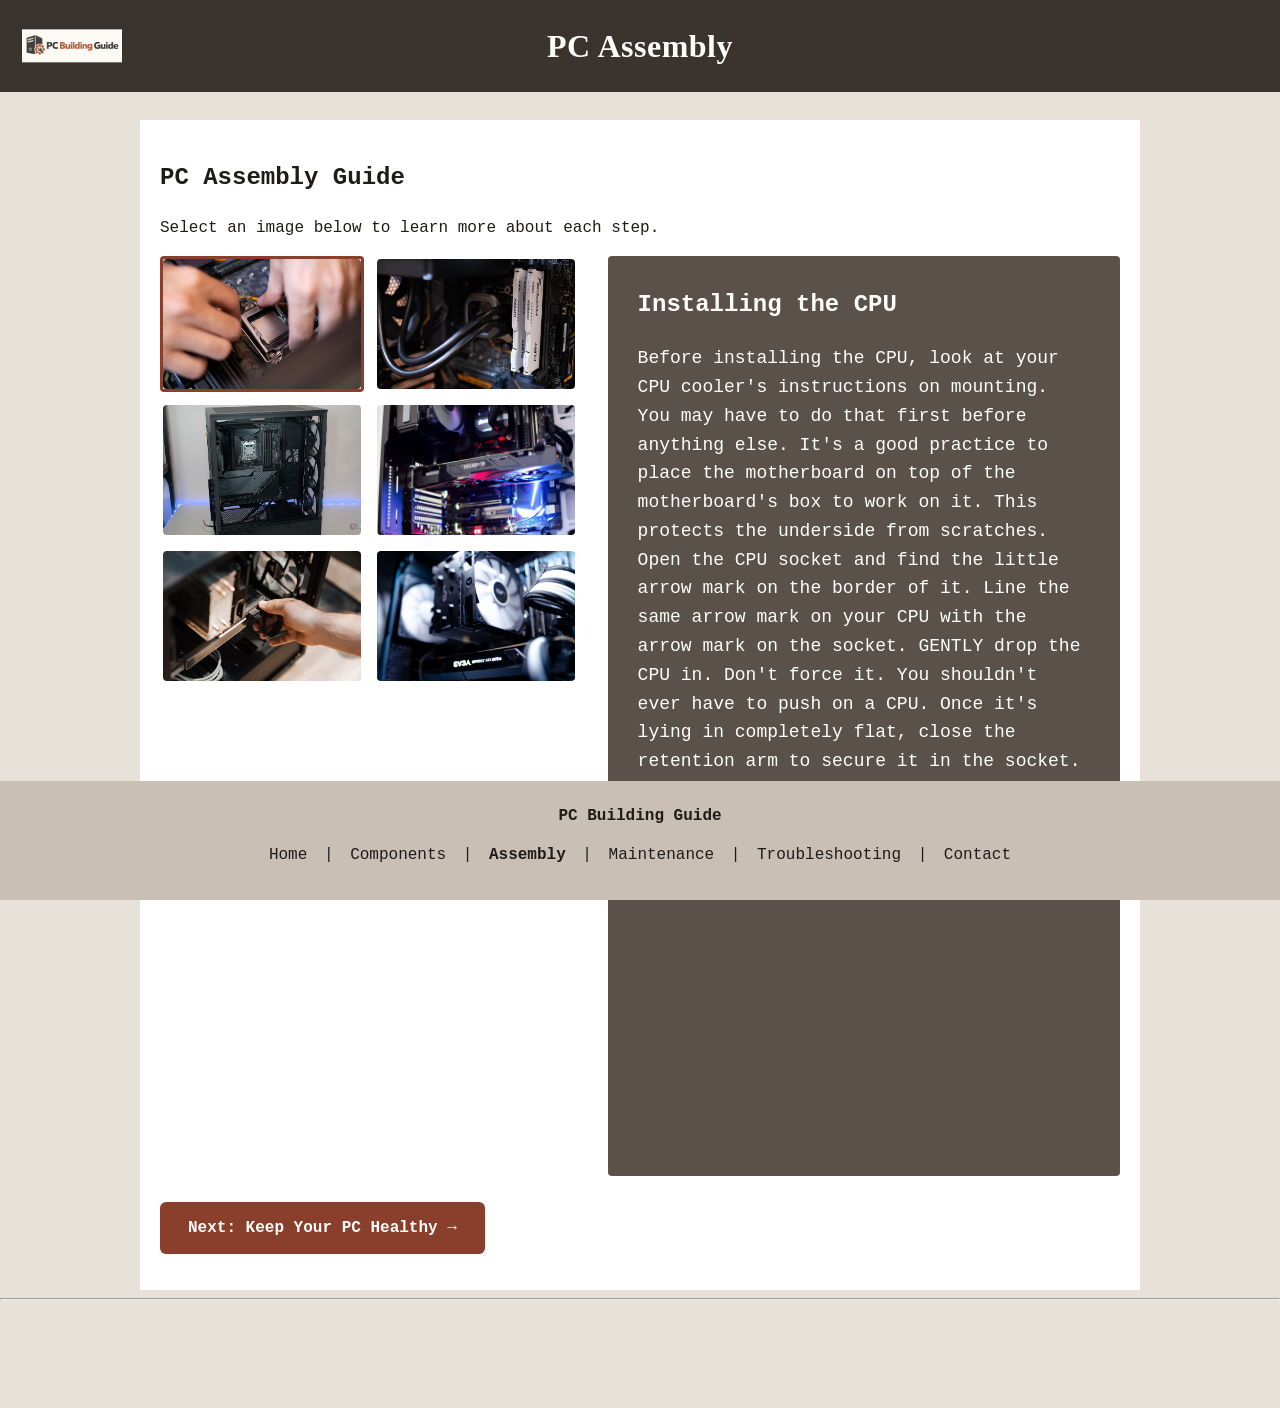
==== commit 932dcbee: "Fix typos and improve clarity in assembly instructions" ====
--- a/assembly.html
+++ b/assembly.html
@@ -112,7 +112,7 @@
         assemblyDetails.innerHTML = `
             <h2>Installing the CPU</h2>
             <p>
-                Before installing the CPU, look at your CPU cooler's instructions on mounting. You may have to do that first before anything else. It's a good practice to place the motherboard on top of the motherboard's box to work on it. This protects the underside from scratches. Open the CPU socket and find the little arrow mark on the border of it. Line the same arrow mark on your CPU with the arrow mark on the socket. GENTLY drop the CPU in. Don't force it. You shouldn't ever have to push on a CPU. Once it's lying in completely flat, close the retention arm to secure it in the socket.
+                Before installing the CPU, look at your CPU cooler's instructions on mounting. You may have to do that first before anything else. It's a good practice to place the motherboard on top of the motherboard's box to work on it. This protects the underside from scratches. Open the CPU socket and find the little arrow mark on the border of it. Line up the same arrow mark on your CPU with the arrow mark on the socket. GENTLY drop the CPU in. Don't force it. You shouldn't ever have to push on a CPU. Once it's lying in completely flat, close the retention arm to secure it in the socket.
             </p>
         `;
     }
@@ -130,7 +130,7 @@
         assemblyDetails.innerHTML = `
             <h2>Installing the Motherboard</h2>
             <p>
-                The first step is to make sure the motherboard standoffs in the chassis are in the correct position. Each standoff should match a screw hole on the edges of the motherboard. Your motherboard may have come with an I/O shield, a flat piece of metal that lines up with the rear ports on the motherboard. Place this into the rear of the case. Next, carefully lower the motherboard in the case and line it up with the standoffs. Use the provided screws to screw in the motherboard into the standoffs. Once your motherboard is in, I would take this time to connect your case cables to the motherboard before moving on to the GPU. Follow the instructions in your motherboard manual to get the right ones where they need to go.
+                The first step is to make sure the motherboard standoffs in the chassis are in the correct position. Each standoff should match a screw hole on the edges of the motherboard. Your motherboard may have come with an I/O shield, a flat piece of metal that lines up with the rear ports on the motherboard. Place this into the rear of the case. Next, carefully lower the motherboard in the case and line it up with the standoffs. Use the provided screws to secure the motherboard to the standoffs. Once your motherboard is in, I would take this time to connect your case cables to the motherboard before moving on to the GPU. Follow the instructions in your motherboard manual to get the right ones where they need to go.
             </p>
         `;
     }
@@ -147,10 +147,10 @@
     else if (step == "cables") {
         assemblyDetails.innerHTML = `
             <h2>Connecting the Cables</h2>
-            <p>All cables should be clearly labeled, minus the ones that are obvious. Connect the 24 pin motherboard power cable and the CPU power cable into the motherboard. 
+            <p>All cables should be clearly labeled, minus the ones that are obvious. Connect the 24-pin motherboard power cable and the CPU power cable into the motherboard. If you plan on messing around with overclocking, use both CPU cables. 
             </p>
             <p>
-                Connect your GPU cables to the GPU. Connect your fan cables to the correct "cha_fan" headers on your motherboard. 
+                Connect your GPU cables to the GPU. Connect your fan cables to the correct "CHA_FAN" headers on your motherboard. 
             </p>
         `;
     }
@@ -159,7 +159,7 @@
         assemblyDetails.innerHTML = `
             <h2>Installing the CPU Cooler</h2>
             <p>
-                Before doing anything else, make sure you remove the protective plastic sticker from the bottom of the CPU cooler. Many people make the mistake of leaving it on and then wonder why they're overheating later. Squeeze out some thermal paste onto the CPU. Some prefer putting a pea-sized dot, others prefer making an X shape. Up to you. Position the cooler over your CPU and secure it based on the instructions in the manual. Connect the cable from the cooler into your "CPU_fan" header on the motherboard. 
+                Before doing anything else, make sure you remove the protective plastic sticker from the bottom of the CPU cooler. Many people make the mistake of leaving it on and then wonder why they're overheating later. Squeeze out some thermal paste onto the CPU. Some prefer putting a pea-sized dot, others prefer making an X shape. Up to you. Position the cooler over your CPU and secure it based on the instructions in the manual. Connect the cable from the cooler into your "CPU_FAN" header on the motherboard. 
             </p>
         `;
     }
--- a/style.css
+++ b/style.css
@@ -40,7 +40,7 @@
     scroll-margin-top: 160px;
 }
 
-#wrapper:focus (
+#wrapper:focus {
     outline: none;
 }
 
@@ -465,7 +465,7 @@
         font-size: 16px;
         min-height: 46px;
         display: inline-flex;
-        align-items; center;
+        align-items: center;
         margin: 0;
         padding: 0px 8px;
         flex-shrink: 0;
@@ -520,7 +520,7 @@
 }
 
 #question-form .invalid {
-    border-color: #B3261E;
+    border-color: #FFD1C9;
 }
 
 #question-form button {
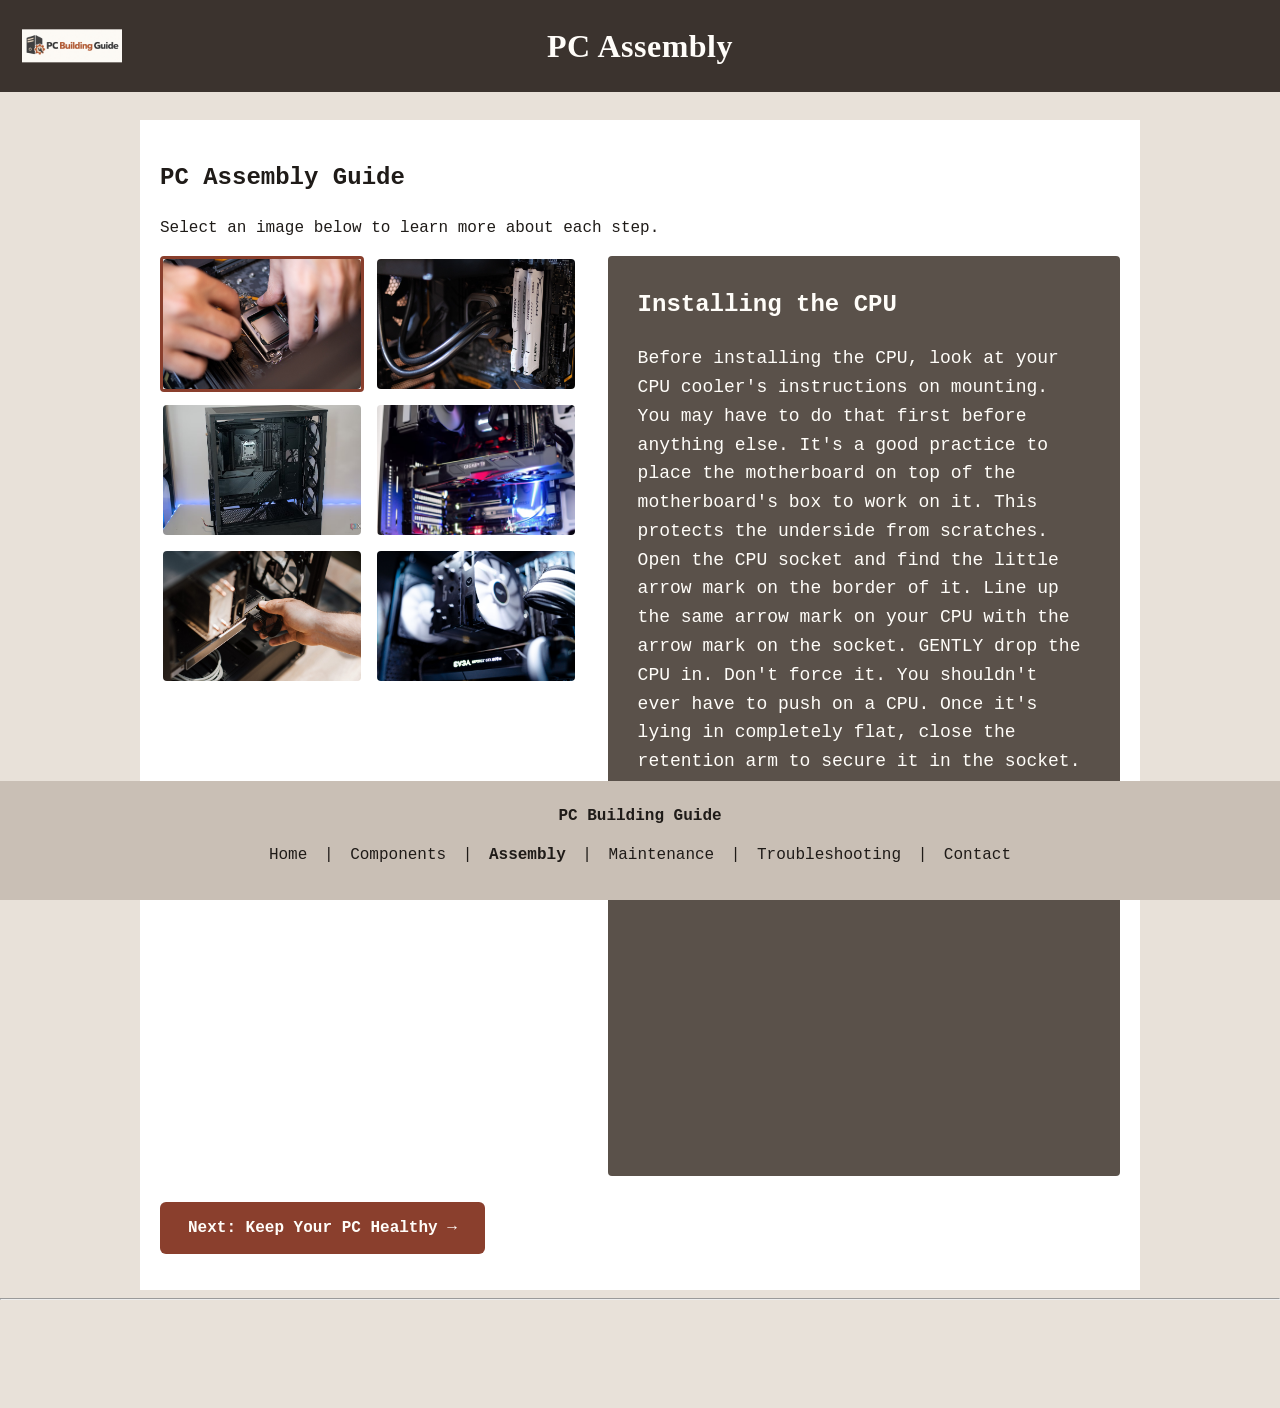
==== commit b0eb77d3: "Fix typo in CPU installation instructions" ====
--- a/assembly.html
+++ b/assembly.html
@@ -78,7 +78,7 @@
             <h2>Installing the CPU</h2>
 
             <p>
-                Before installing the CPU, look at your CPU cooler's instructions on mounting. You may have to do that first before anything else. It's a good practice to place the motherboard on top of the motherboard's box to work on it. This protects the underside from scratches. Open the CPU socket and find the little arrow mark on the border of it. Line the same arrow mark on your CPU with the arrow mark on the socket. GENTLY drop the CPU in. Don't force it. You shouldn't ever have to push on a CPU. Once it's lying in completely flat, close the retention arm to secure it in the socket.
+                Before installing the CPU, look at your CPU cooler's instructions on mounting. You may have to do that first before anything else. It's a good practice to place the motherboard on top of the motherboard's box to work on it. This protects the underside from scratches. Open the CPU socket and find the little arrow mark on the border of it. Line up the same arrow mark on your CPU with the arrow mark on the socket. GENTLY drop the CPU in. Don't force it. You shouldn't ever have to push on a CPU. Once it's lying in completely flat, close the retention arm to secure it in the socket.
             </p>
         </div>
     </div>
--- a/style.css
+++ b/style.css
@@ -523,6 +523,16 @@
     border-color: #FFD1C9;
 }
 
+.required {
+    color: #FFD1C9;
+    font-weight: 700;
+}
+
+.required-note {
+    font-size: 16px;
+    margin: 0 0 10px 0;
+}
+
 #question-form button {
     background: var(--light-placeholder);
     color: var(--light-text);
